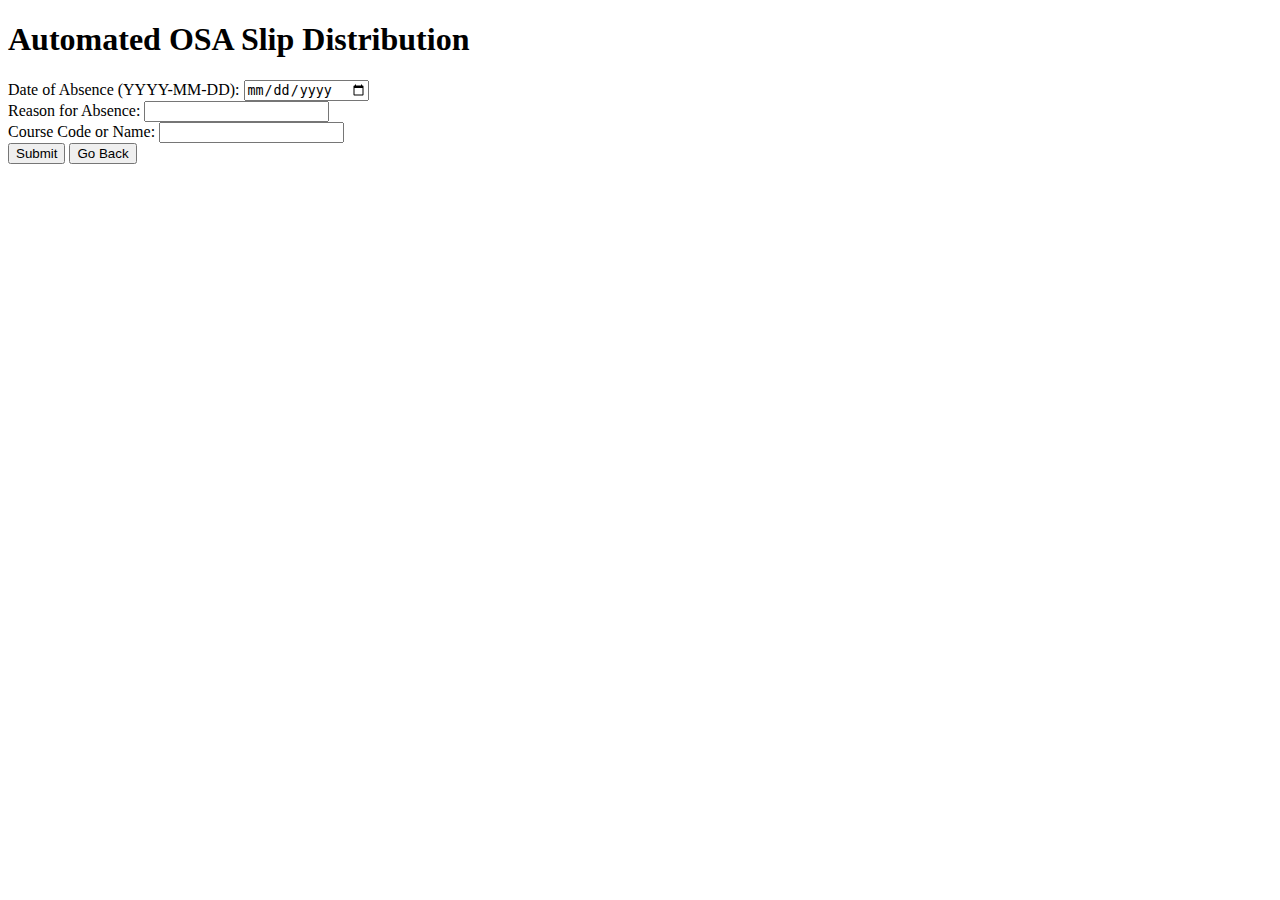
==== osa/templates/osaform.html @ 96fb8812 "Project and JSON restructure" ====
<!DOCTYPE html>
<html lang="en">
<head>
    <meta charset="UTF-8">
    <title>OSA Slip Distribution</title>
    <link rel="stylesheet" href="static/css/osaform.css">
    <script src="static/js/osaform.js"></script>
</head>
<body>
    <h1>Automated OSA Slip Distribution</h1>
    <form id="osaForm">
        <label for="date_absent">Date of Absence (YYYY-MM-DD):</label>
        <input type="date" id="date_absent" name="date_absent" required><br>
        <label for="reason">Reason for Absence:</label>
        <input type="text" id="reason" name="reason" required><br>
        <label for="course">Course Code or Name:</label>
        <input type="text" id="course" name="course" required><br>
        <div class="form-buttons">
            <button type="button" onclick="submitForm()">Submit</button>
            <button type="button" onclick="goBack()">Go Back</button>
        </div>
    </form>
    <div id="results"></div>
</body>
</html>
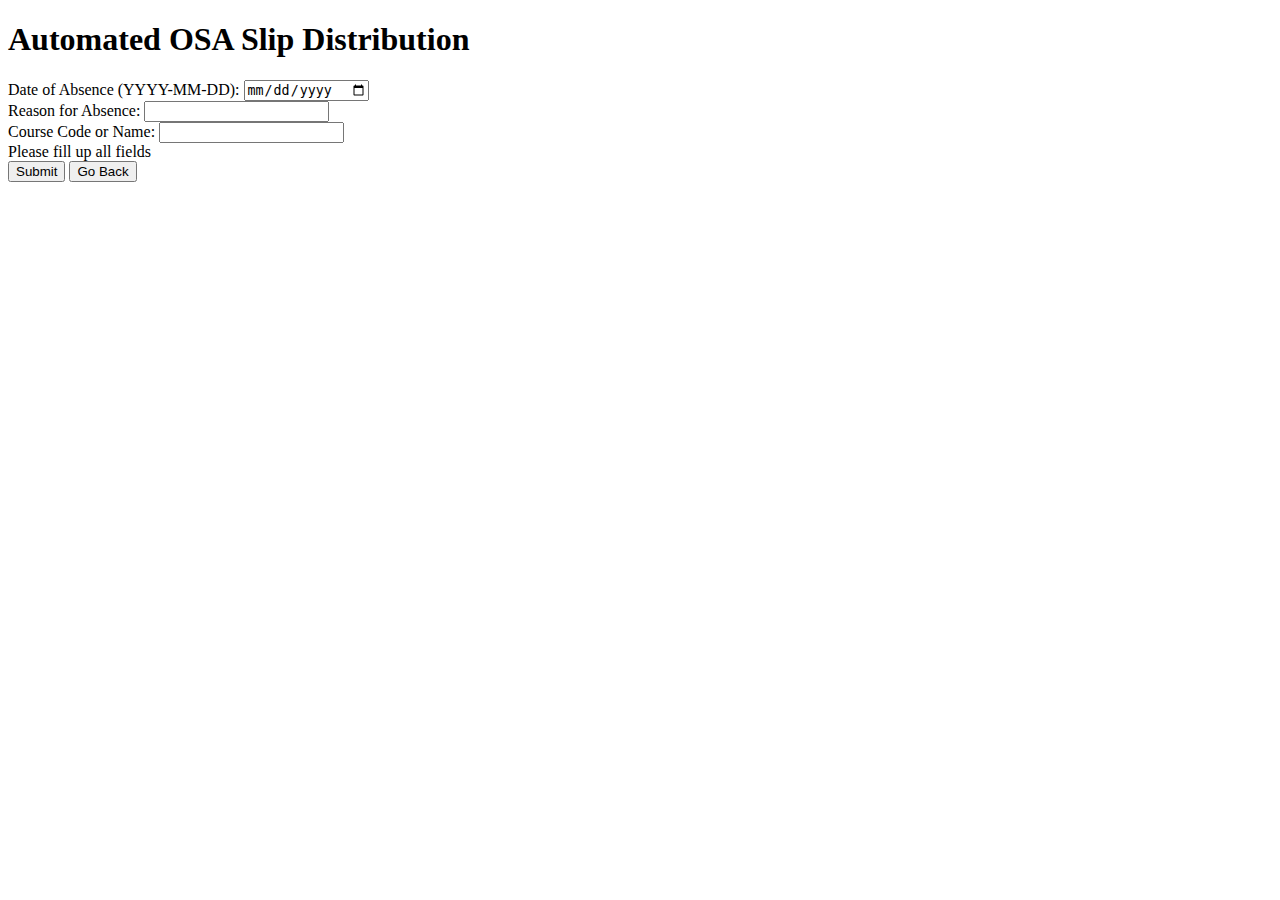
==== commit ec322f42: "fixed no entries in fields bug" ====
--- a/osa/templates/osaform.html
+++ b/osa/templates/osaform.html
@@ -15,6 +15,7 @@
         <input type="text" id="reason" name="reason" required><br>
         <label for="course">Course Code or Name:</label>
         <input type="text" id="course" name="course" required><br>
+        <div id="error-message">Please fill up all fields</div>
         <div class="form-buttons">
             <button type="button" onclick="submitForm()">Submit</button>
             <button type="button" onclick="goBack()">Go Back</button>
